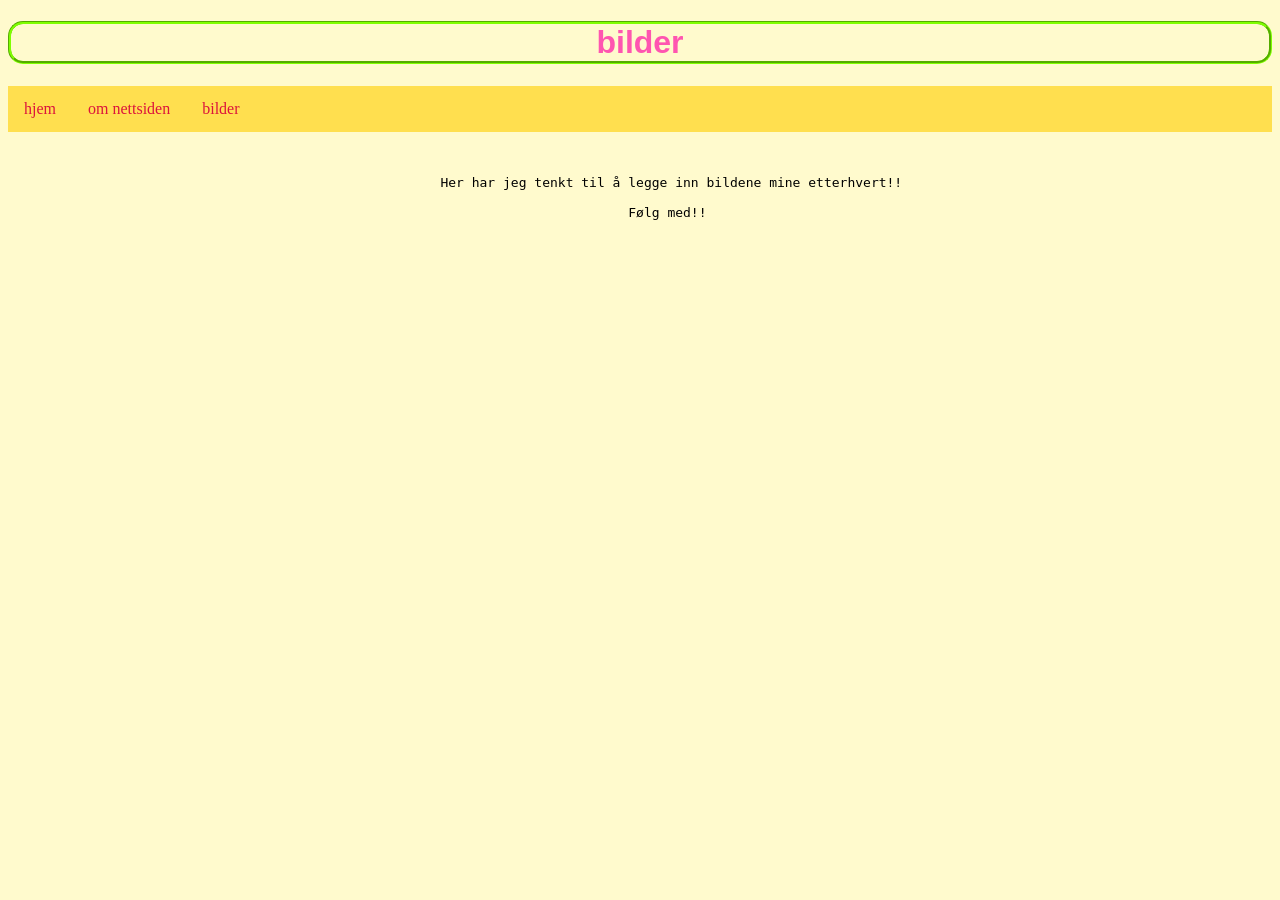
==== bilder.html @ 3e7f6785 "3.juni 2026 endringer 3.juni 2026: -navigasjon -flexboxer" ====
<!DOCTYPE html>
<html lang="nb">
<head>
    <title>tinaslilleverden</title>
    <meta charset="UTF-8">
    <meta name="viewport" content="width=device-width, initial-scale=1">
    <link rel="stylesheet" type="text/css" href="css/stylesheet.css">
    <link rel="icon" type="image/x-icon" href="assets/favicon.ico"> 
</head>


<body>
    <!-- overskrift -->
    <h1>bilder</h1>

    <!-- navigasjon -->
     <ul>
        <li><a href="index.html">hjem</a></li>
        <li><a href="om-nettsiden.html">om nettsiden</a></li>
        <li><a href="bilder">bilder</a></li>
     </ul>

    <!-- tekst-->
    <pre>


        Her har jeg tenkt til å legge inn bildene mine etterhvert!!

        Følg med!! 
    </pre>

</body>
---- css/stylesheet.css ----
h1 {
    color:rgb(255, 85, 176);
    font-family:sans-serif; 
    text-align:center;
    border-style:groove;
    border-color:chartreuse;
    border-radius:15px;
}

body {
    background-color:lemonchiffon;
    text-align: center;
    
}

.venner {
    text-align:justify;
    align-items:center;
    font-family:fantasy;
    background-color: #9AFF63;
    margin-left:500px;
    margin-right:500px;
    margin-top:5%;
    padding:25px 25px;
}
.intro {
    color:brown;
    font-family:Verdana, Geneva, Tahoma, sans-serif;
    text-align:justify;
}

ul {
    position: sticky;
    top: 0;
    list-style-type: none;
    margin: 0; 
    padding: 0;
    overflow: hidden;
    background-color: #FFDF4F;
    }
     
    ul li {
    float: left;
    }

    ul li a {
    display: block;
    color:crimson;
    text-align: center;
    padding: 14px 16px;
    text-decoration: none;
    }

    ul li a:hover {
    background-color: #E3C130;
    }

    ul li a.active {
        background-color:lightgreen;
    }

.container {
    display:flex;
    background-color:rgb(255, 159, 194);
    justify-content: center;
    flex-wrap: wrap;
}

.container div {
    background-color: lemonchiffon;
    margin:10px;
    padding:30px;
    width:500px;
}

.container-item-3 {
    border:chartreuse;
    border-style:double;
}

@media (max-width:600px) {
    .container {
        flex-direction:column;
    }
}
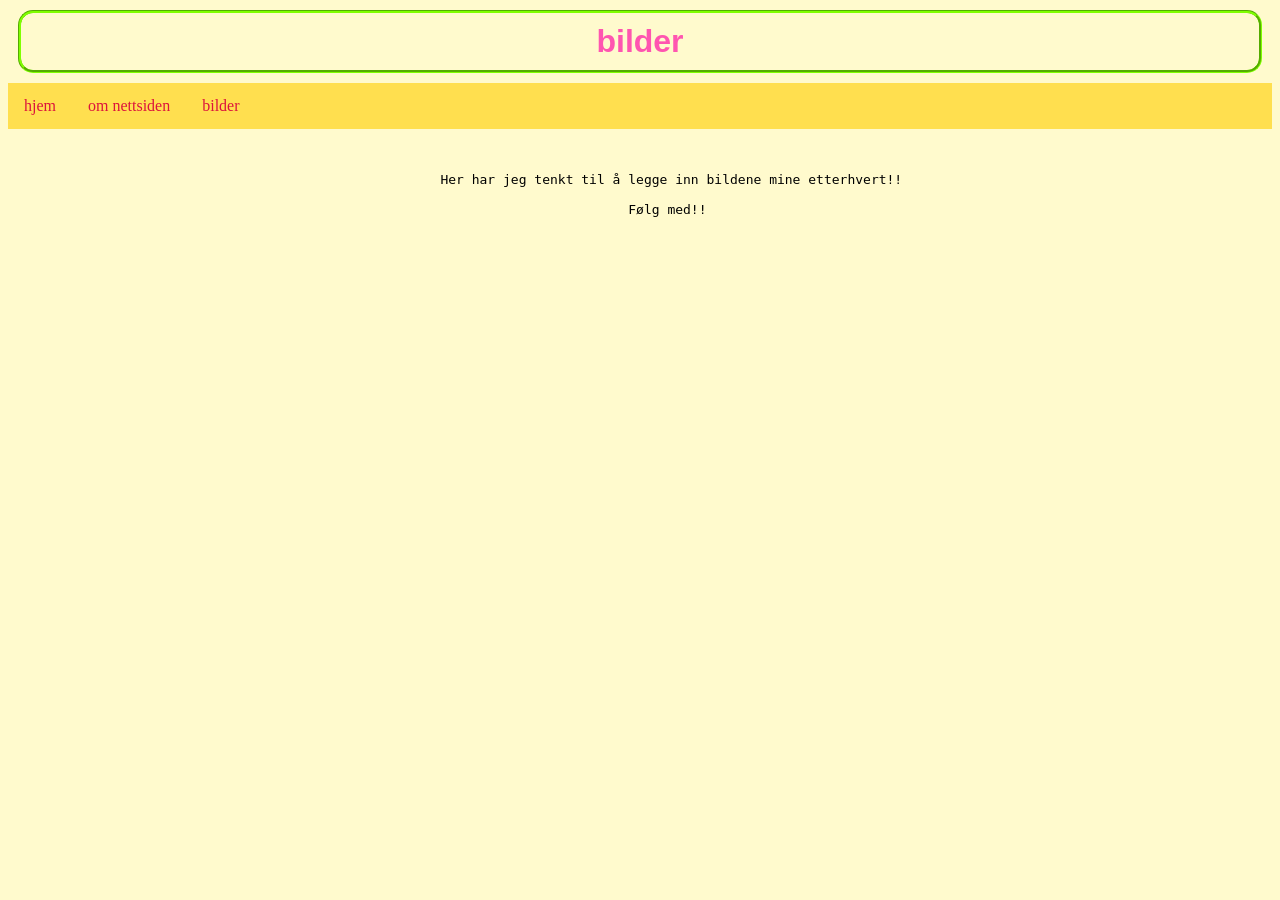
==== commit 130b8d3b: "3.juli nye layout endringer: -nå kompatibel med mobil -boken jeg leser for tiden -flexbox system" ====
--- a/bilder.html
+++ b/bilder.html
@@ -17,7 +17,7 @@
      <ul>
         <li><a href="index.html">hjem</a></li>
         <li><a href="om-nettsiden.html">om nettsiden</a></li>
-        <li><a href="bilder">bilder</a></li>
+        <li><a href="bilder.html">bilder</a></li>
      </ul>
 
     <!-- tekst-->
--- a/css/stylesheet.css
+++ b/css/stylesheet.css
@@ -5,28 +5,8 @@
     border-style:groove;
     border-color:chartreuse;
     border-radius:15px;
-}
-
-body {
-    background-color:lemonchiffon;
-    text-align: center;
-    
-}
-
-.venner {
-    text-align:justify;
-    align-items:center;
-    font-family:fantasy;
-    background-color: #9AFF63;
-    margin-left:500px;
-    margin-right:500px;
-    margin-top:5%;
-    padding:25px 25px;
-}
-.intro {
-    color:brown;
-    font-family:Verdana, Geneva, Tahoma, sans-serif;
-    text-align:justify;
+    padding: 10px;
+    margin:10px;
 }
 
 ul {
@@ -59,28 +39,99 @@
         background-color:lightgreen;
     }
 
+body {
+    background-color:lemonchiffon;
+    text-align: center;
+    
+}
+
+.venstre-boks {
+    display:block;
+    background-color:rgb(255, 159, 194);
+    border-style:dotted;
+    border-color:crimson;
+    padding: 50px;
+    align-content: center;
+    margin:auto;
+    max-width: 100%;
+}
+
+.intro {
+    color:olive;
+    font-family:Verdana, Geneva, Tahoma, sans-serif;
+    text-align:center;
+    border:double;
+    border-color:chartreuse;
+    border-width:5px;
+    padding:25px;
+    margin:5px;
+}
+
+.bok {
+    color:crimson;
+    text-align: center;
+    font-size:large;
+    border-style:dotted;
+    border-color:crimson;
+    padding:25px;
+    margin: 10px;
+}
+
+.venner {
+    display:flex;
+    background-color:lemonchiffon;
+    flex-wrap: wrap;
+    justify-content: space-around;
+    text-align:center;
+    align-items:stretch;
+    align-content:stretch;
+    font-family:fantasy;
+    gap:0px;
+}
+
+.venner div {
+    background-color: #9AFF63;
+    margin:10px;
+    padding:30px;
+    max-width:100%;
+    text-align:center;
+    border-style:double;
+    border-color:hotpink;
+    border-width: 5px;
+}
+
 .container {
     display:flex;
     background-color:rgb(255, 159, 194);
-    justify-content: center;
+    justify-content:space-around;
     flex-wrap: wrap;
+    align-items: stretch;
+    align-content:stretch;
+    text-align:center;
+    gap:0px;
+    border-style:groove;
+    border-color:crimson;
 }
 
 .container div {
     background-color: lemonchiffon;
     margin:10px;
     padding:30px;
-    width:500px;
+    width:300px;
+    max-width:100%;
+    text-align: center;
 }
 
-.container-item-3 {
-    border:chartreuse;
-    border-style:double;
-}
 
-@media (max-width:600px) {
+@media (max-width:100%) {
     .container {
         flex-direction:column;
+        justify-content: center;
+    }
+    .venner {
+        flex-direction:column;
+        margin:0px;
+        padding:0px;
     }
 }
 
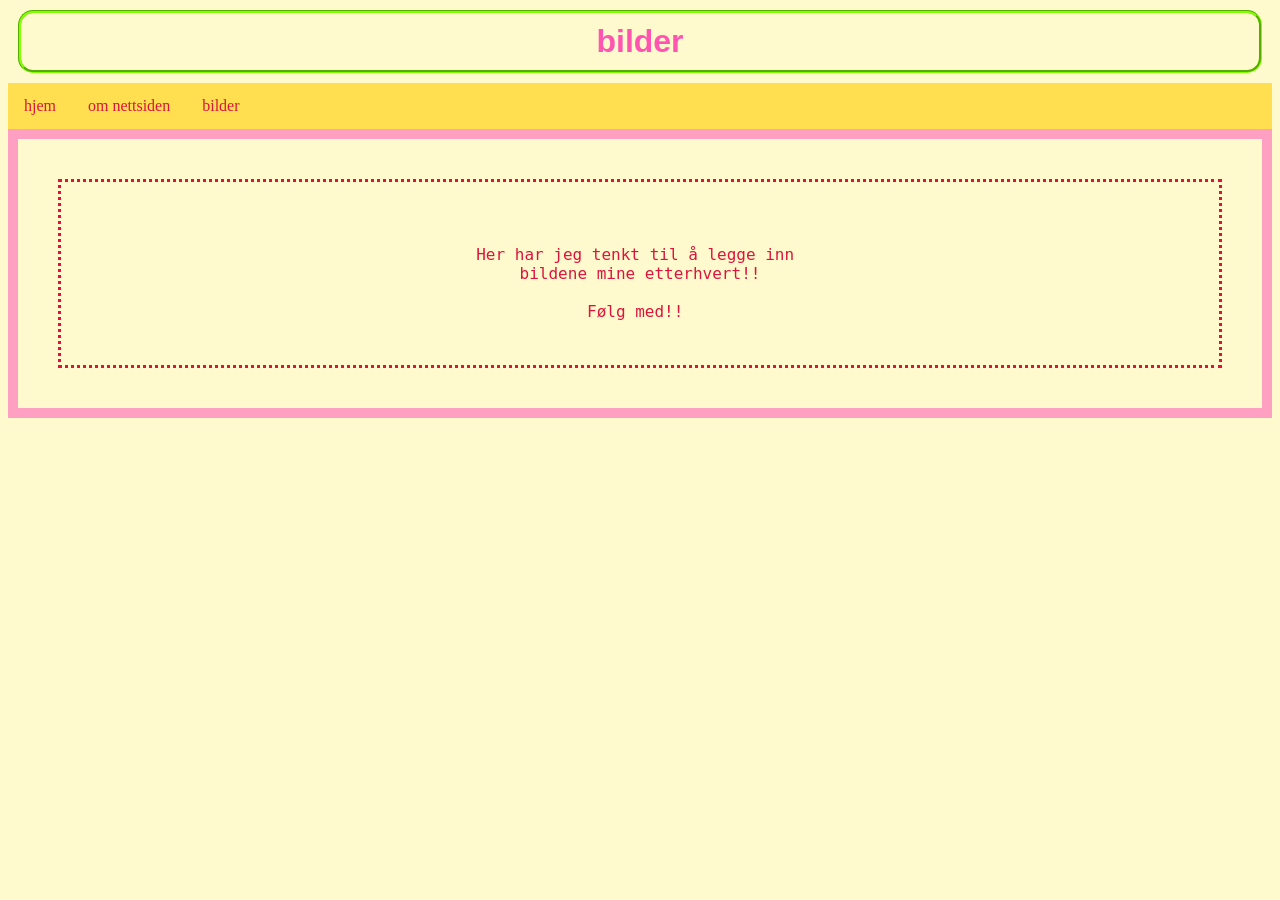
==== commit 52a955bd: "oppdatert oppdatert: -om nettsiden -bilder" ====
--- a/bilder.html
+++ b/bilder.html
@@ -21,12 +21,16 @@
      </ul>
 
     <!-- tekst-->
-    <pre>
+    <div class="container">
+        <div style="flex-grow:5">
+    <pre class="bok">
 
 
-        Her har jeg tenkt til å legge inn bildene mine etterhvert!!
+Her har jeg tenkt til å legge inn 
+bildene mine etterhvert!!
 
-        Følg med!! 
+Følg med!! 
     </pre>
-
+    </div>
+    </div>
 </body>
--- a/css/stylesheet.css
+++ b/css/stylesheet.css
@@ -7,6 +7,11 @@
     border-radius:15px;
     padding: 10px;
     margin:10px;
+}
+
+h2 {
+    color:crimson;
+    font-size:large;
 }
 
 ul {
@@ -109,8 +114,6 @@
     align-content:stretch;
     text-align:center;
     gap:0px;
-    border-style:groove;
-    border-color:crimson;
 }
 
 .container div {
@@ -135,3 +138,24 @@
     }
 }
 
+.om-nettsiden {
+    color:crimson;
+    text-align:center;
+    font-size: medium;
+    font-family: serif;
+    background-color:rgb(255, 159, 194);
+    padding: 25px;
+    border-style:dotted;
+    border-color:crimson;
+}
+
+.questions {
+    color:crimson;
+    text-align: center;
+    padding: 25px;
+    font-size:medium;
+    background-color: rgb(196, 240, 110);
+    border-style:dashed;
+    border-color:crimson;
+    border-radius: 50px;
+}
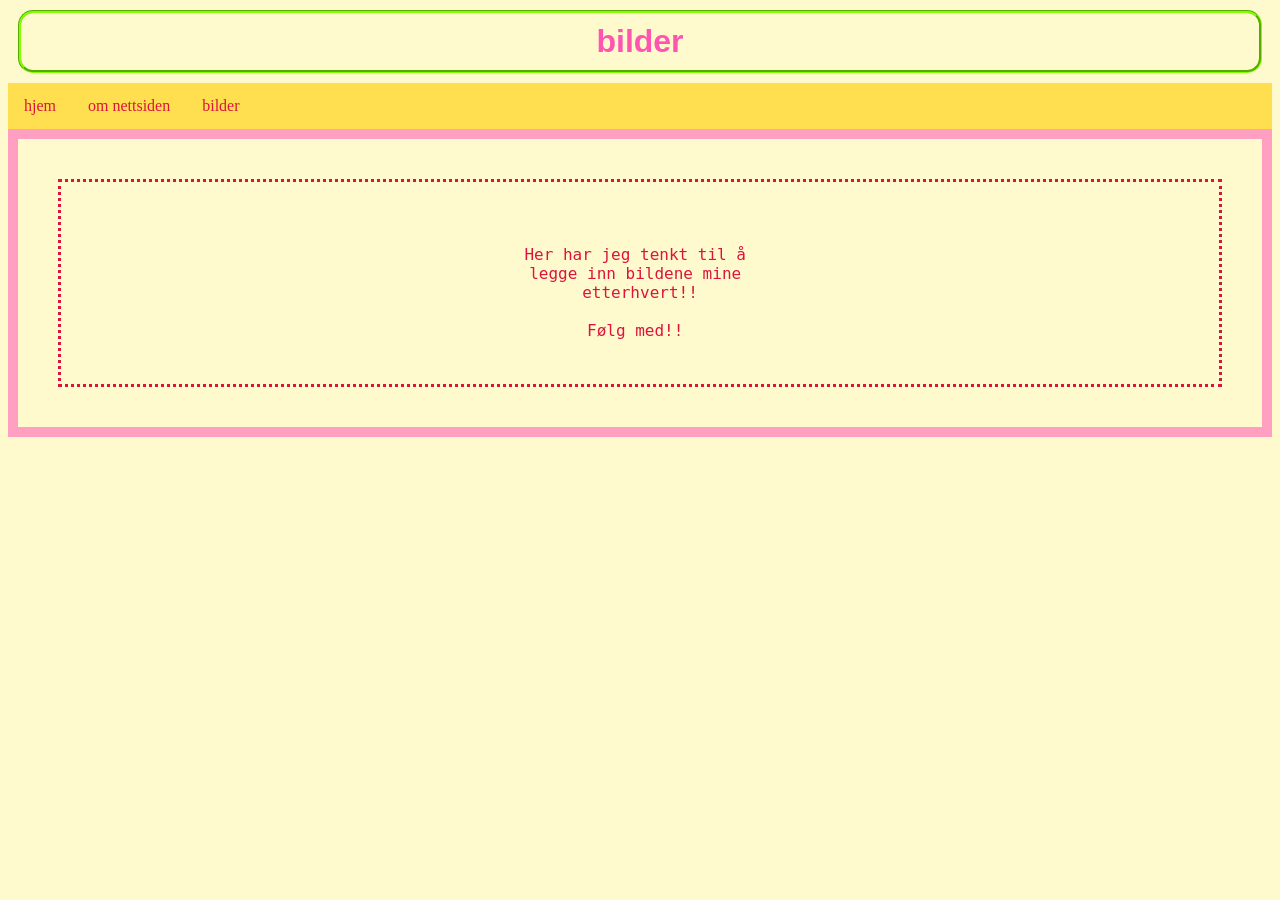
==== commit 1a69a023: "mobil vennlig !" ====
--- a/bilder.html
+++ b/bilder.html
@@ -26,8 +26,9 @@
     <pre class="bok">
 
 
-Her har jeg tenkt til å legge inn 
-bildene mine etterhvert!!
+Her har jeg tenkt til å 
+legge inn bildene mine 
+etterhvert!!
 
 Følg med!! 
     </pre>
--- a/css/stylesheet.css
+++ b/css/stylesheet.css
@@ -58,7 +58,6 @@
     padding: 50px;
     align-content: center;
     margin:auto;
-    max-width: 100%;
 }
 
 .intro {
